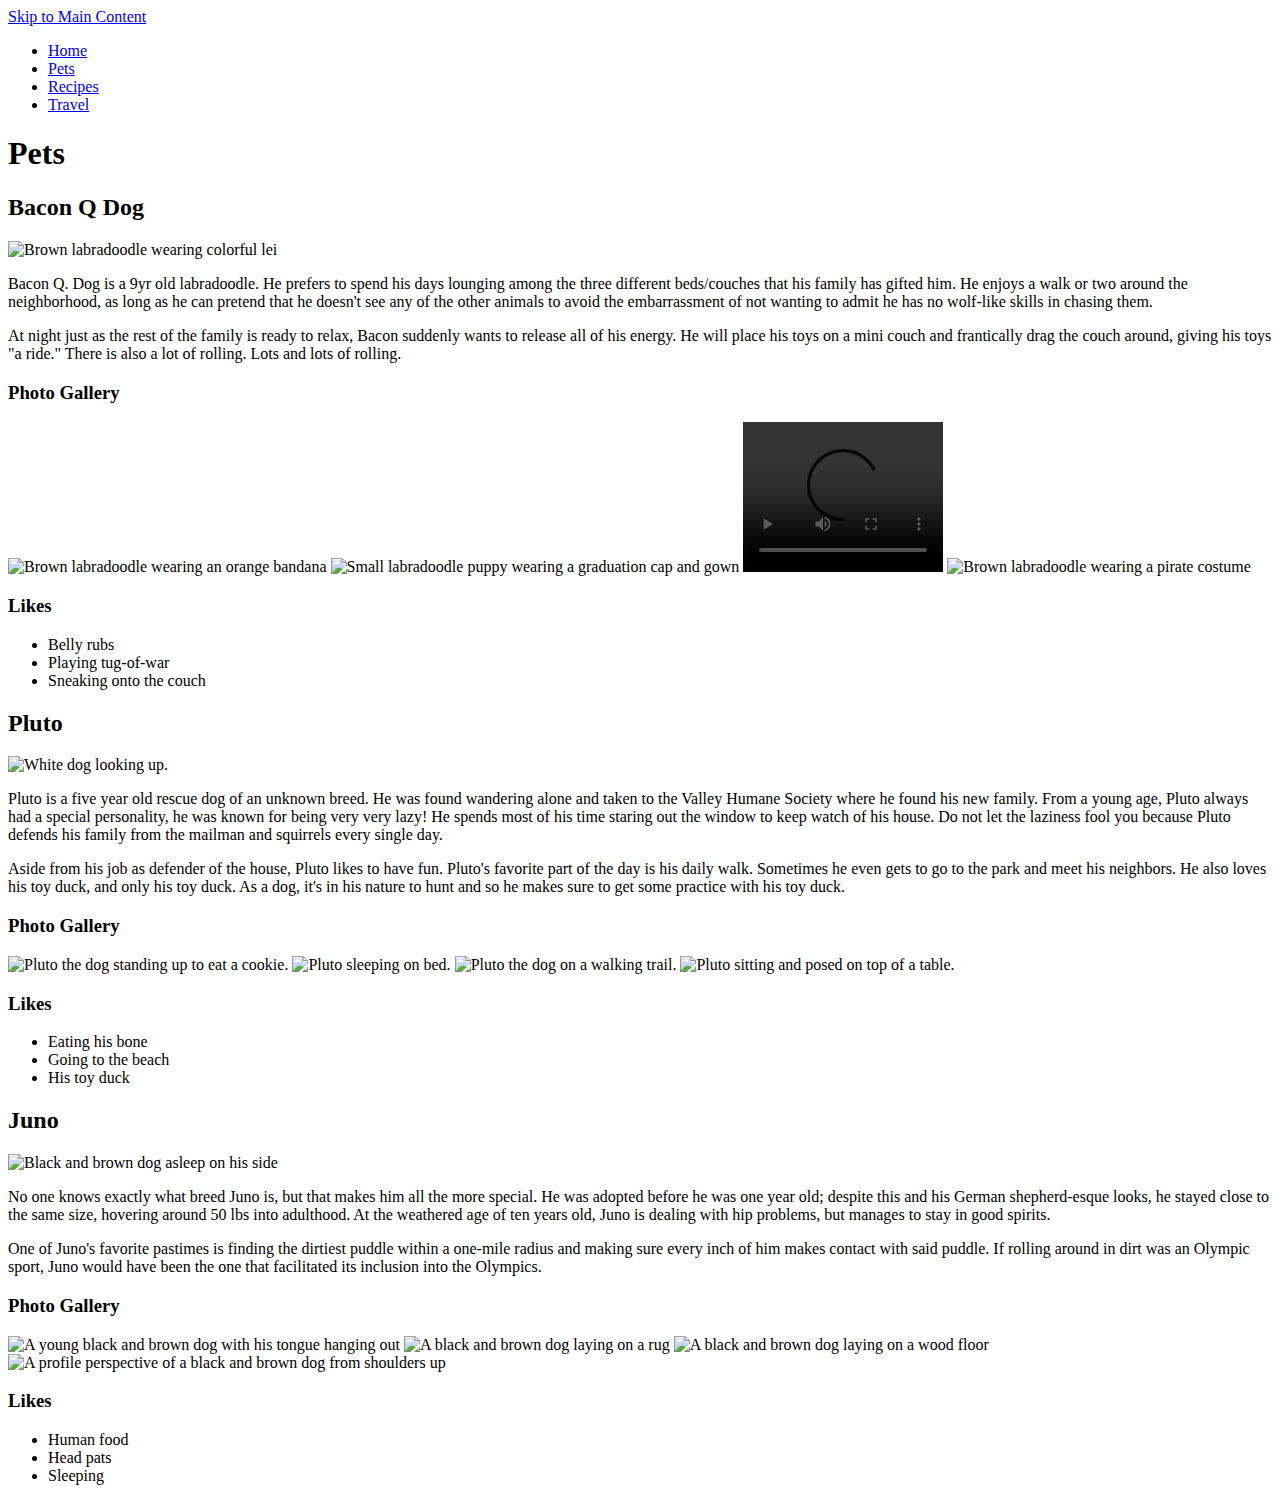
==== pets.html @ c912e969 "Add files via upload" ====
<!DOCTYPE html>
<html lang="en">
<head>
    <meta charset="UTF-8">
    <meta name="viewport" content="width=device-width, initial-scale=1.0">
	<link rel="stylesheet" href="css/html5reset.css">
    <link rel="stylesheet" href="css/style.css">
    <title>Pets</title>
</head>
<body>
    <a href = "#main" id="skip-link">Skip to Main Content</a>
    <header>
        <nav>
            <ul>
                <li><a href = "index.html" id="index">Home</a></li>
                <li><a href = "pets.html" id="pets" class="current">Pets</a></li>
                <li><a href = "recipes.html" id="recipes">Recipes</a></li>
                <li><a href = "travel.html" id= "travel">Travel</a></li>
            </ul>
        </nav>
    </header>
    <main id="main">
        <div class="container">
            <h1>Pets</h1>
            <div class="grid-container">
                <div>
                    <h2>Bacon Q Dog</h2>
                    <img src="images/bacon.jpg" width="400" alt="Brown labradoodle wearing colorful lei">
                    <p>Bacon Q. Dog is a 9yr old labradoodle. He prefers to spend his days lounging among the three different beds/couches that his family has gifted him. He enjoys a walk or two around the neighborhood, as long as he can pretend that he doesn't see any of the other animals to avoid the embarrassment of not wanting to admit he has no wolf-like skills in chasing them.</p>
                    <p>At night just as the rest of the family is ready to relax, Bacon suddenly wants to release all of his energy. He will place his toys on a mini couch and frantically drag the couch around, giving his toys "a ride." There is also a lot of rolling. Lots and lots of rolling.</p>
                    <h3>Photo Gallery</h3>
                    <img src="images/bacon_bandana.JPG" width="200" alt="Brown labradoodle wearing an orange bandana">
                    <img src="images/bacon_graduation.JPG" width="200" alt="Small labradoodle puppy wearing a graduation cap and gown">
                    <video width="200" controls>
                        <source src="images/bacon_agility.mov">
                        Your browser does not support the video tag. This was a video of a girl and dog demonstrating a sit and stay procedure
                    </video>
                    <img src="images/bacon_halloween.JPG" width="200" alt="Brown labradoodle wearing a pirate costume">
                    <h3>Likes</h3>
                    <ul>
                        <li>Belly rubs</li>
                        <li>Playing tug-of-war</li>
                        <li>Sneaking onto the couch</li>
                    </ul>
                </div>
                <div>
                    <h2>Pluto</h2>
                    <img src="images/pluto.jpg" width="400" alt="White dog looking up.">
                    <p>Pluto is a five year old rescue dog of an unknown breed. He was found wandering alone and taken to the Valley Humane Society where he found his new family. From a young age, Pluto always had a special personality, he was known for being very very lazy! He spends most of his time staring out the window to keep watch of his house. Do not let the laziness fool you because Pluto defends his family from the mailman and squirrels every single day.</p>
                    <p>Aside from his job as defender of the house, Pluto likes to have fun. Pluto's favorite part of the day is his daily walk. Sometimes he even gets to go to the park and meet his neighbors. He also loves his toy duck, and only his toy duck. As a dog, it's in his nature to hunt and so he makes sure to get some practice with his toy duck.</p>
                    <h3>Photo Gallery</h3>
                    <img src="images/pluto_cookie.JPG" width="200" alt="Pluto the dog standing up to eat a cookie.">
                    <img src="images/pluto_sleeping.jpg" width="200" alt="Pluto sleeping on bed.">
                    <img src="images/pluto_walk.jpg" width="200" alt="Pluto the dog on a walking trail.">
                    <img src="images/pluto_sitting.jpg" width="200" alt="Pluto sitting and posed on top of a table.">
                    <h3>Likes</h3>
                    <ul>
                        <li>Eating his bone</li>
                        <li>Going to the beach</li>
                        <li>His toy duck</li>
                    </ul>
                </div>
                <div>
                    <h2>Juno</h2>
                    <img src="images/classic_juno.JPG" width = "400" alt="Black and brown dog asleep on his side">
        
                    <p>No one knows exactly what breed Juno is, but that makes him all the more special. He was adopted before he was one year old; despite this and his German shepherd-esque looks, he stayed close to the same size, hovering around 50 lbs into adulthood. At the weathered age of ten years old, Juno is dealing with hip problems, but manages to stay in good spirits.</p> 
                    <P>One of Juno's favorite pastimes is finding the dirtiest puddle within a one-mile radius and making sure every inch of him makes contact with said puddle. If rolling around in dirt was an Olympic sport, Juno would have been the one that facilitated its inclusion into the Olympics.</P>
                    <h3>Photo Gallery</h3>
                    <img src="images/juno_pup.JPG" width ="200" alt = "A young black and brown dog with his tongue hanging out">
                    <img src="images/juno_laying.JPG"  width ="200" alt="A black and brown dog laying on a rug">
                    <img src="images/juno_laying_2.JPG"  width ="200" alt="A black and brown dog laying on a wood floor">
                    <img src="images/juno_profile.JPG"  width ="200" alt="A profile perspective of a black and brown dog from shoulders up">
                    <h3>Likes</h3>
                    <ul>
                        <li>Human food</li>
                        <li>Head pats</li>
                        <li>Sleeping</li>
                    </ul>
                </div>
            </div>
        </div>
    </main>
    
</body>
</html>
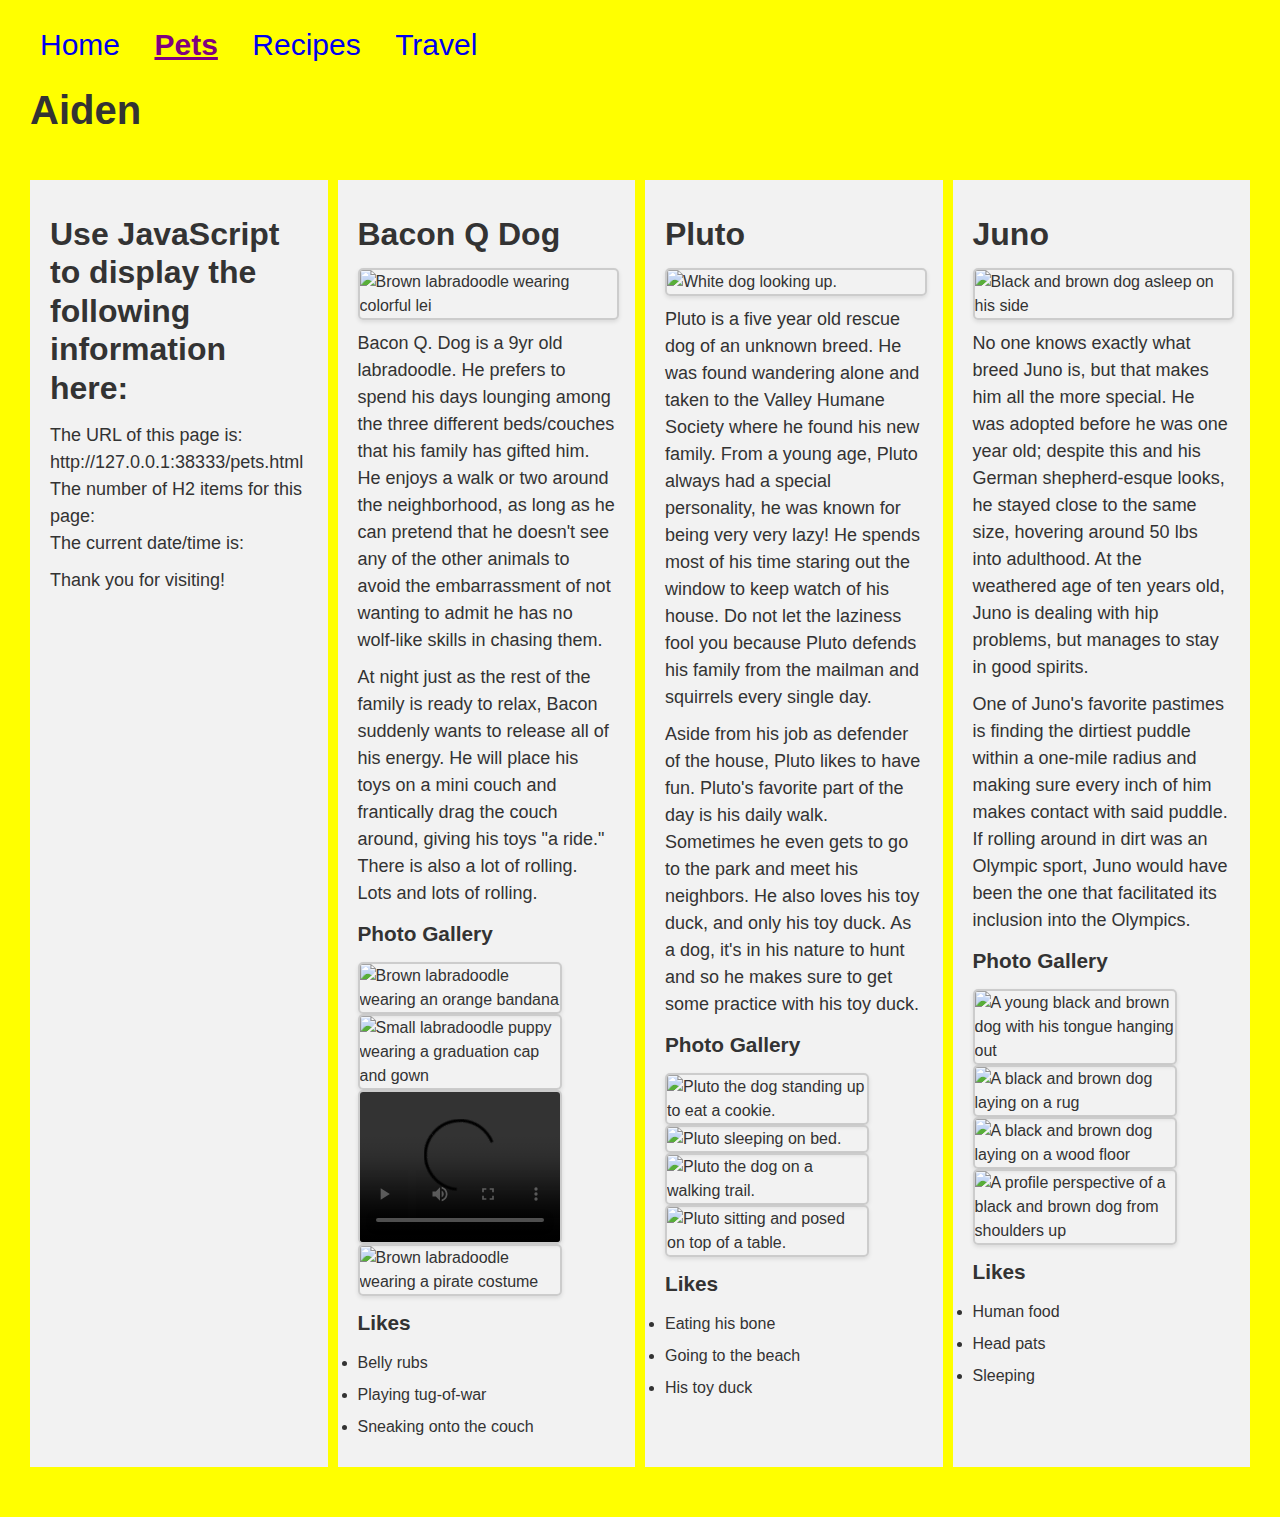
==== commit 52ca4688: "done" ====
--- a/pets.html
+++ b/pets.html
@@ -5,9 +5,39 @@
     <meta name="viewport" content="width=device-width, initial-scale=1.0">
 	<link rel="stylesheet" href="css/html5reset.css">
     <link rel="stylesheet" href="css/style.css">
+    <script type="text/javascript">
+        function displayInformation () {
+            // Your code goes here. 
+            // Do not change any other code in this file
+            // All of the steps below must be achieved using JavaScript!
+    
+            
+            // 1. Change the h1 element to your name.
+            document.querySelector('h1').innerHTML = "Aiden"
+            
+               
+            // 2. Update the three span elements using ONLY JavaScript
+            document.querySelector('#URL').innerHTML = document.URL
+                
+    
+            // 3. Change the background color and margin for the entire page.
+            document.body.style.backgroundColor = 'yellow'
+            document.body.style.margin = '30px'
+                
+        }
+    
+        // 4. If someone uses the keyboard shortcut to copy the words "Thank you for visiting!" then add the words "Go Blue" to the final div.  
+        // Each occurrence should be on a separate line.  Don't use 
+        // paragraphs. 
+        function copyFunction() {
+            document.querySelector('#cheer').innerHTML += "<br>Go Blue!\n"
+        }
+    
+                   
+    </script>
     <title>Pets</title>
 </head>
-<body>
+<body onload="displayInformation();">
     <a href = "#main" id="skip-link">Skip to Main Content</a>
     <header>
         <nav>
@@ -23,6 +53,19 @@
         <div class="container">
             <h1>Pets</h1>
             <div class="grid-container">
+                <div>
+                    <h2>Use JavaScript to display the following information here:</h2>
+                    <p>
+                        The URL of this page is: <span id = "URL"></span><br/>
+                        The number of H2 items for this page: <span id = "items"></span><br/>
+                        The current date/time is: <span id = "time"></span><br/>
+                    </p>
+        
+                    <p oncopy="copyFunction()">Thank you for visiting!</p>
+        
+                    
+                    <div id="cheer"></div>
+                </div>
                 <div>
                     <h2>Bacon Q Dog</h2>
                     <img src="images/bacon.jpg" width="400" alt="Brown labradoodle wearing colorful lei">
--- a/css/style.css
+++ b/css/style.css
@@ -0,0 +1,289 @@
+#skip-link {
+    position: absolute;
+    left: -9999px;
+    top: auto;
+    width: 1px;
+    height: 1px;
+    overflow: hidden;
+    color: black;
+}
+
+#skip-link:focus {
+    left: 0;
+    top: 0;
+    width: auto;
+    height: auto;
+    overflow: visible;
+    z-index: 9999;
+    background-color: purple; 
+    padding: 5px; 
+}
+nav ul {
+    list-style-type: none;
+    padding: 0;
+    margin-top: 8px;
+}
+
+nav ul li {
+    display: inline;
+    margin-right: 10px;
+}
+
+nav ul li a {
+    text-decoration: none;
+    font-size: 30px;
+}
+
+nav ul li a.current {
+    font-weight: bold;
+    text-decoration: underline;
+    color: purple;
+}
+h1 {
+    font-size: 2.5rem;
+    font-family: Arial, sans-serif; 
+    font-weight: bold; 
+    color: #333; 
+    margin: 20px 0; 
+    line-height: 1;
+}
+p {
+    font-size: 16px;
+    font-family: Arial, sans-serif;
+    color: #333;
+    margin: 10px 0;
+    padding: 0;
+    line-height: 1.5;
+}
+h2 {
+    font-size: 2rem;
+    font-family: Arial, sans-serif;
+    font-weight: bold;
+    color: #333;
+    margin: 15px 0;
+    line-height: 1.2;
+}
+h3 {
+    font-size: 1.5rem;
+    font-weight: bold;
+    color: #333;
+    margin: 15px 0;
+    line-height: 1.2;
+}
+img {
+    max-width: 100%;
+    height: auto;
+    display: block;
+    border: 2px solid #ccc;
+    border-radius: 5px;
+    box-shadow: 0 2px 4px rgba(0, 0, 0, 0.1);
+}
+video {
+    max-width: 100%;
+    height: auto;
+    display: block;
+    border: 2px solid #ccc;
+    border-radius: 5px;
+    box-shadow: 0 2px 4px rgba(0, 0, 0, 0.1);
+}
+ul, li, ol {
+    font-family: Arial, sans-serif;
+}
+
+ul {
+    list-style-type: disc;
+    margin: 0;
+    padding: 0;
+}
+
+li {
+    margin-bottom: 5px;
+}
+ol {
+    margin-bottom: 10px;
+}
+footer {
+    font-family: Arial, sans-serif;
+    background-color: #f2f2f2;
+    padding: 20px;
+    text-align: center;
+    color: #666;
+}
+div{
+    font-size: 16px;
+    font-family: Arial, sans-serif;
+    color: #333;
+    margin: 10px 0;
+    padding: 0;
+    line-height: 1.5;
+}
+.container {
+    display: grid;
+    grid-template-columns: 1fr;
+    grid-gap: 10px; 
+}
+
+.grid-container {
+    display: grid;
+    grid-template-columns: repeat(auto-fit, minmax(200px, 1fr)); 
+    grid-gap: 10px;
+}
+
+.grid-container > div {
+    background-color: #f2f2f2; 
+    padding: 20px; 
+}
+@keyframes example {
+    from { opacity: 0; }
+    to { opacity: 1; }
+  }
+  
+  .animated-element {
+    animation: example 1s infinite;
+  }
+  
+  @media (prefers-reduced-motion: reduce) {
+    .animated-element {
+      animation: none;
+    }
+  }
+h3 {
+    font-size: 1.3rem;
+}
+a.nav-link {
+    color: #007bff;
+}
+#skip-link {
+    color: #000;
+}
+li {
+    margin-bottom: 8px;
+}
+p {
+    font-size: 18px;
+}
+strong {
+    font-weight: normal;
+}
+img {
+    border-radius: 5px;
+}
+footer {
+    box-shadow: 0px 0px 10px rgba(0, 0, 0, 0.1);
+}
+nav ul li a {
+    padding: 5px 10px;
+}
+
+@media screen and (min-width: 768px) and (max-width: 1024px) {
+    #skip-link {
+        position: absolute;
+        left: -9999px;
+        top: auto;
+        width: 1px;
+        height: 1px;
+        overflow: hidden;
+        color: black;
+    }
+    
+    #skip-link:focus {
+        left: 0;
+        top: 0;
+        width: auto;
+        height: auto;
+        overflow: visible;
+        z-index: 9999;
+        background-color: purple; 
+        padding: 5px; 
+    }
+    nav ul {
+        margin-top: 20px;
+    }
+
+    nav ul li {
+        display: block;
+        margin: 0;
+    }
+
+    nav ul li a {
+        display: block;
+        padding: 15px 20px;
+        font-size: 22px;
+        border-radius: 8px;
+        transition: background-color 0.3s;
+        color: #333;
+        text-decoration: none;
+    }
+
+    nav ul li a:hover {
+        background-color: #f2f2f2;
+    }
+
+    h1 {
+        font-size: 2.5rem;
+        margin: 30px 0;
+    }
+
+    p {
+        font-size: 18px;
+        margin: 20px 0;
+        line-height: 1.6;
+        color: #555;
+    }
+
+    h2 {
+        font-size: 2rem;
+        margin: 25px 0;
+    }
+
+    h3 {
+        font-size: 1.5rem;
+        margin: 20px 0;
+    }
+
+    img {
+        max-width: 100%;
+        border-radius: 10px;
+        box-shadow: 0 2px 4px rgba(0, 0, 0, 0.1);
+    }
+
+    footer {
+        padding: 30px;
+        background-color: #f9f9f9;
+        color: #777;
+    }
+
+    .grid-container {
+        display: grid;
+        grid-template-columns: 1fr; 
+        grid-gap: 20px;
+        padding: 20px; 
+    }
+
+    .grid-container > div {
+        background-color: #f2f2f2;
+        border-radius: 10px;
+        box-shadow: 0 2px 4px rgba(0, 0, 0, 0.1);
+        padding: 20px; 
+        margin-bottom: 20px; 
+    }
+
+    .animated-element {
+        animation-duration: 0.8s;
+    }
+    header {
+        box-shadow: 0 2px 4px rgba(0, 0, 0, 0.1);
+    }
+
+    #main {
+        box-shadow: 0 4px 8px rgba(0, 0, 0, 0.1);
+    }
+
+    nav ul li a {
+        box-shadow: 0 2px 4px rgba(0, 0, 0, 0.1);
+    }
+
+    .grid-container > div {
+        box-shadow: 0 2px 4px rgba(0, 0, 0, 0.1);
+    }
+}